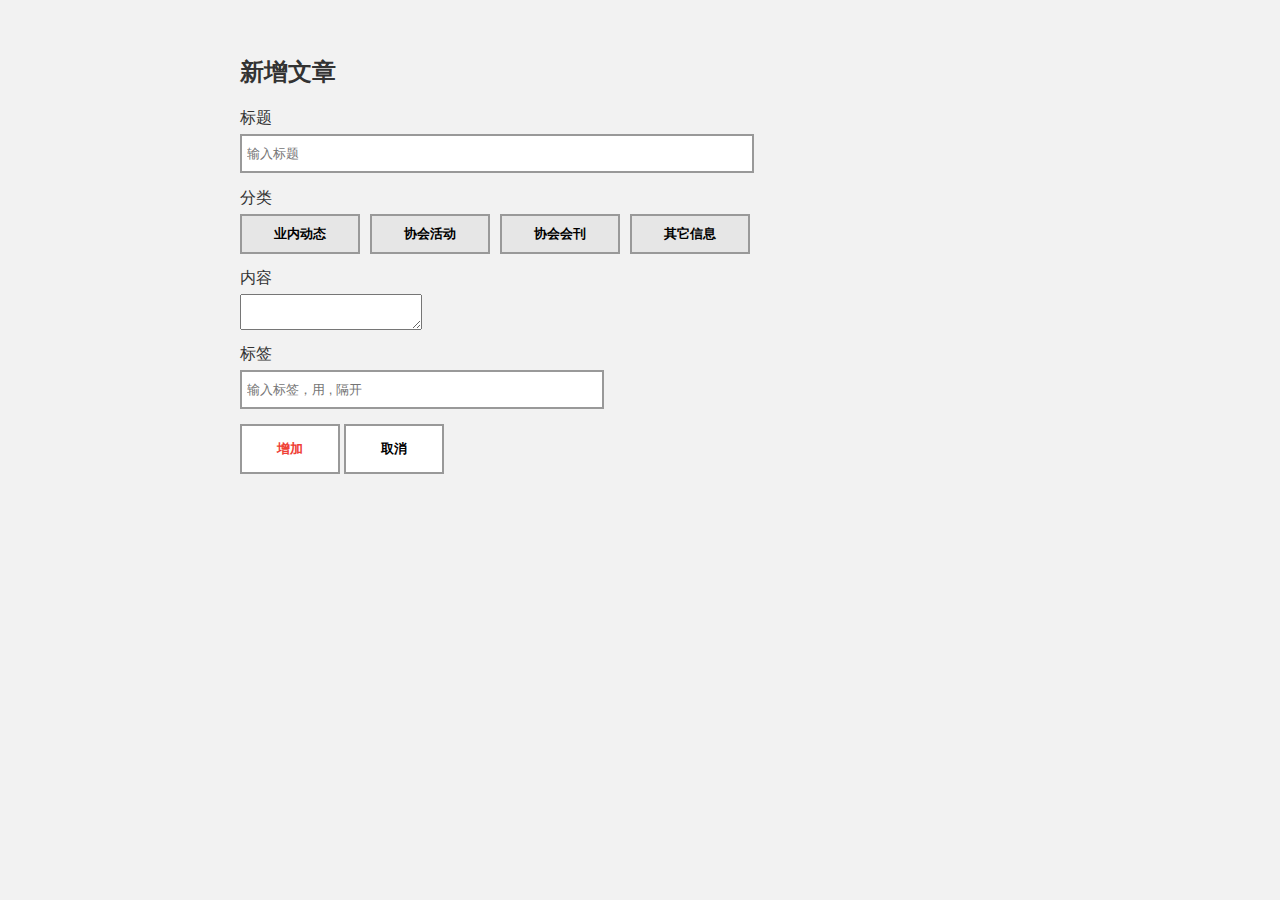
==== cqeca-assemble/src/main/webapp/add_article.html @ 5c7e0f47 "view page" ====
<!DOCTYPE html>
<html>
<head lang="en">
    <meta charset="UTF-8">
    <title></title>
    <script type="text/javascript" src="js/jquery-1.10.0.min.js"></script>
    <script type="text/javascript">

    </script>
    <style>
        body {
            background-color: #f2f2f2;
            color: #333;
            font-family: "Segoe UI", "Microsoft YaHei", sans-serif;
        }
        #content {
            margin: 0 auto;
            margin-top: 56px;
            width: 800px;
        }
        .p-add div {
            /*height: 50px;*/
        }
        .p-add-title input, .p-add-category input, .p-add-tag input, .p-add-source input {
            font-family:  "Segoe UI", "Microsoft YaHei", sans-serif;
            border: 2px solid #999;
            height: 25px;
            outline: none;
            padding: 5px;
        }
        .p-add-title, .p-add-category, .p-add-tag, .p-add-source {
            height: 80px;
        }
        .p-add-category input, .p-add-tag input, .p-add-source input {
            width: 350px;
        }
        .p-add-title input {
            width: 500px;
        }
        .p-add-tag {
            margin-top: 10px;
        }
        .p-add button {
            font-family: Segoe UI, Microsoft YaHei, sans-serif;
            font-weight: bold;
            width: 100px;
            height: 50px;
            cursor: pointer;
            background-color: #fff;
            border: 2px solid #999;
            /*margin-top: 20px;*/
            margin-bottom: 20px;
            transition: color .2s ease-in, background-color .2s ease-in, border-color .2s ease-in;
        }
        .p-add button:hover {
            background-color: #ef4036;
            color: #ffffff;
            border-color: #ef4036;
        }
        .p-add-category button {
            width: 120px;
            height: 40px;
            margin-right: 10px;
            background-color: #e6e6e6;
        }
        .p-add .key {
            color: #ef4036;
        }
        .p-add .mb5 {
            margin-bottom: 5px;
        }
    </style>
</head>
<body>

<div id="content">
    <div class="p-add">
        <div class="p-add-fun"><h2>新增文章</h2></div>
        <div class="p-add-title"><span><div class="mb5">标题</div><input type="text" placeholder="输入标题"/></span></div>
        <div class="p-add-category"><span><div class="mb5">分类</div><button>业内动态</button><button>协会活动</button><button>协会会刊</button><button>其它信息</button></span></div>
        <div class="mb5">内容</div>
        <textarea id="editor" name="editor" placeholder=""></textarea>

        <div class="p-add-tag"><span><div class="mb5">标签</div><input type="text" placeholder="输入标签，用 , 隔开"/></span></div>
        <button class="key">增加</button>
        <button>取消</button>
    </div>
</div>

</body>
</html>
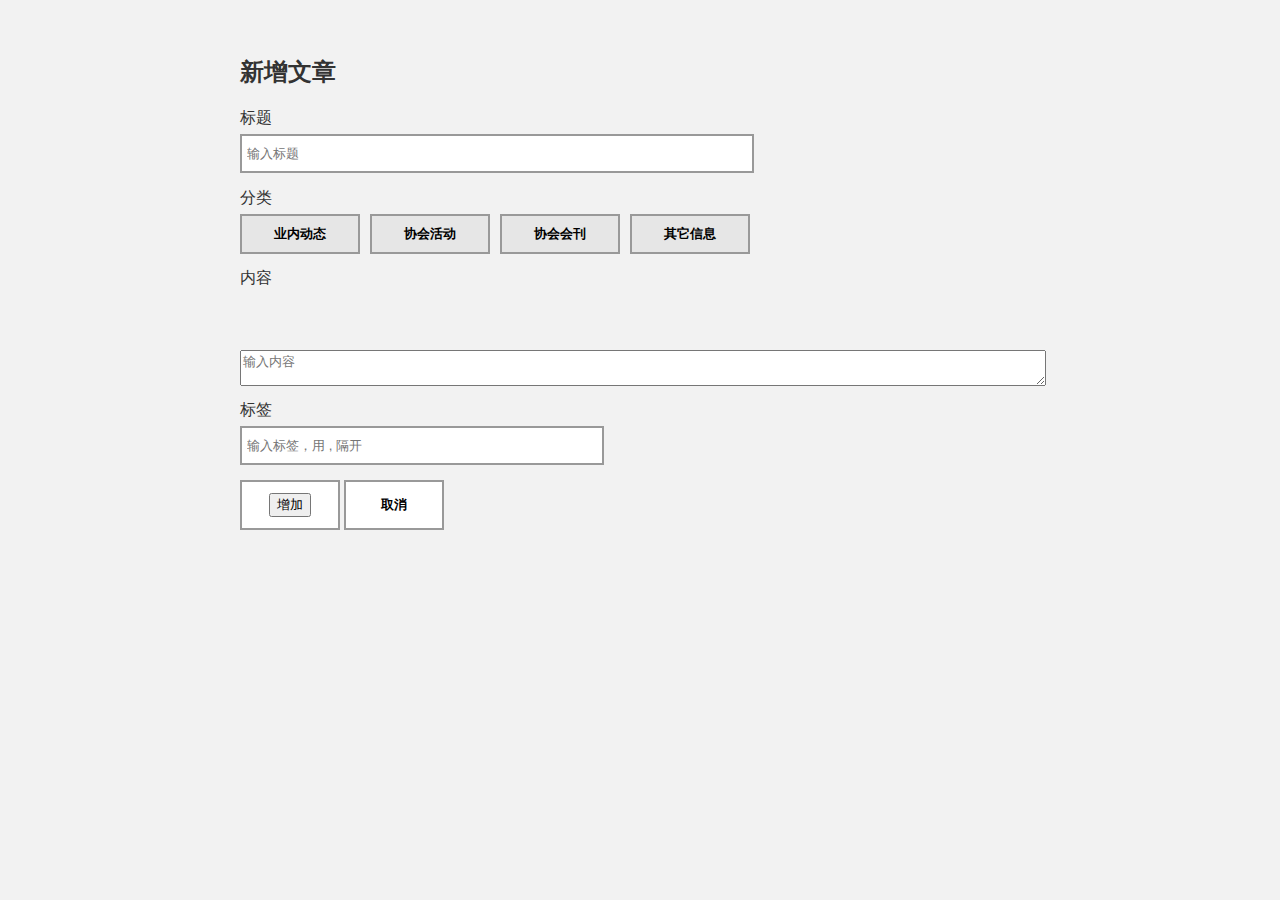
==== commit c649db64: "update at home" ====
--- a/cqeca-assemble/src/main/webapp/add_article.html
+++ b/cqeca-assemble/src/main/webapp/add_article.html
@@ -75,15 +75,17 @@
 
 <div id="content">
     <div class="p-add">
+    	<form action="/cqeca/manager/publish" method="post">
         <div class="p-add-fun"><h2>新增文章</h2></div>
-        <div class="p-add-title"><span><div class="mb5">标题</div><input type="text" placeholder="输入标题"/></span></div>
+        <div class="p-add-title"><span><div class="mb5">标题</div><input type="text" name="title" id="title" placeholder="输入标题"/></span></div>
         <div class="p-add-category"><span><div class="mb5">分类</div><button>业内动态</button><button>协会活动</button><button>协会会刊</button><button>其它信息</button></span></div>
         <div class="mb5">内容</div>
-        <textarea id="editor" name="editor" placeholder=""></textarea>
+        <textarea id="content" name="content" placeholder="输入内容"></textarea>
 
-        <div class="p-add-tag"><span><div class="mb5">标签</div><input type="text" placeholder="输入标签，用 , 隔开"/></span></div>
-        <button class="key">增加</button>
+        <div class="p-add-tag"><span><div class="mb5">标签</div><input type="text" name="tag" id="tag" placeholder="输入标签，用 , 隔开"/></span></div>
+        <button class="key"><input type="submit" value="增加" /></button>
         <button>取消</button>
+        </form>
     </div>
 </div>
 
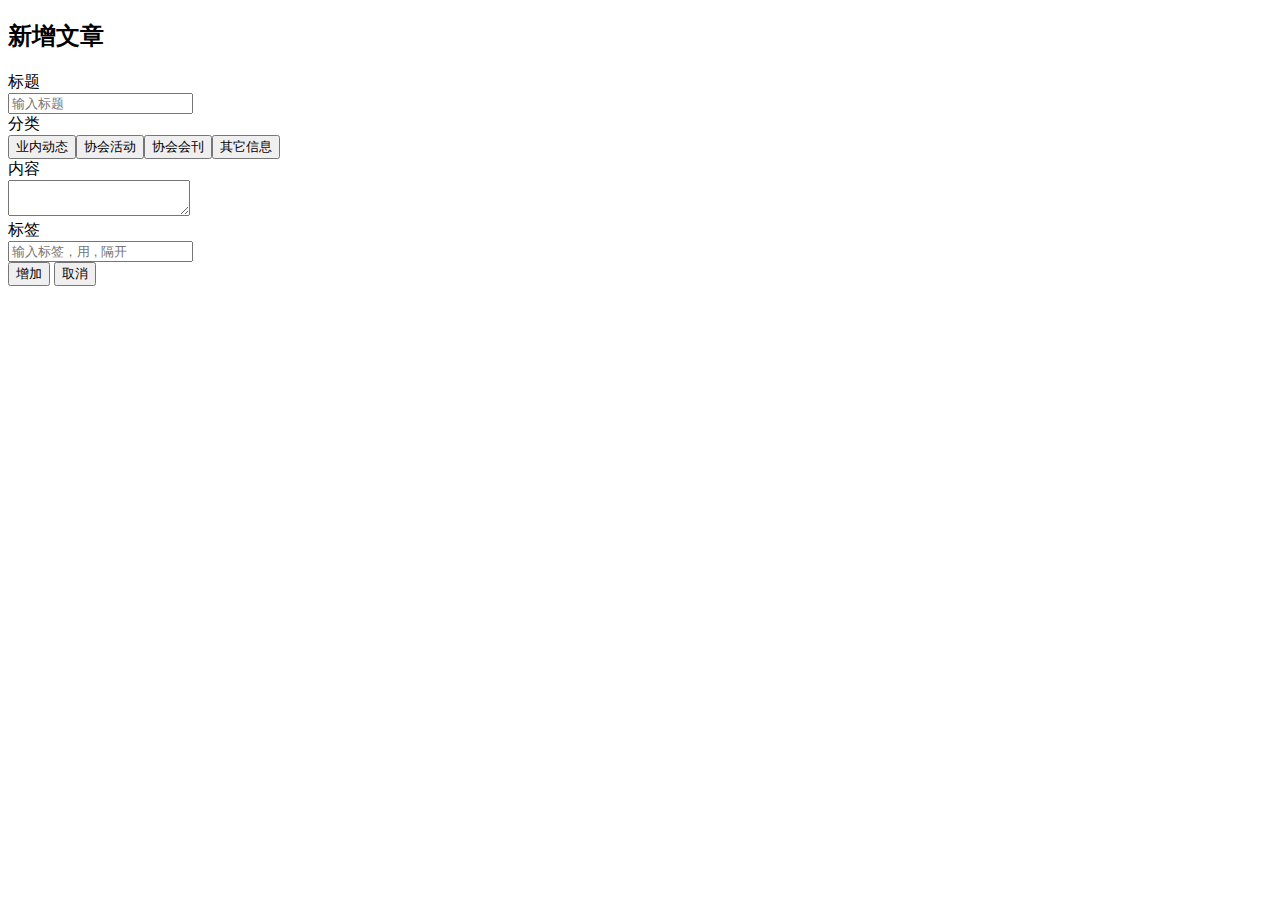
==== commit c2e325af: "update" ====
--- a/cqeca-assemble/src/main/webapp/add_article.html
+++ b/cqeca-assemble/src/main/webapp/add_article.html
@@ -3,91 +3,204 @@
 <head lang="en">
     <meta charset="UTF-8">
     <title></title>
-    <script type="text/javascript" src="js/jquery-1.10.0.min.js"></script>
-    <script type="text/javascript">
-
-    </script>
-    <style>
-        body {
-            background-color: #f2f2f2;
-            color: #333;
-            font-family: "Segoe UI", "Microsoft YaHei", sans-serif;
-        }
-        #content {
-            margin: 0 auto;
-            margin-top: 56px;
-            width: 800px;
-        }
-        .p-add div {
-            /*height: 50px;*/
-        }
-        .p-add-title input, .p-add-category input, .p-add-tag input, .p-add-source input {
-            font-family:  "Segoe UI", "Microsoft YaHei", sans-serif;
-            border: 2px solid #999;
-            height: 25px;
-            outline: none;
-            padding: 5px;
-        }
-        .p-add-title, .p-add-category, .p-add-tag, .p-add-source {
-            height: 80px;
-        }
-        .p-add-category input, .p-add-tag input, .p-add-source input {
-            width: 350px;
-        }
-        .p-add-title input {
-            width: 500px;
-        }
-        .p-add-tag {
-            margin-top: 10px;
-        }
-        .p-add button {
-            font-family: Segoe UI, Microsoft YaHei, sans-serif;
-            font-weight: bold;
-            width: 100px;
-            height: 50px;
-            cursor: pointer;
-            background-color: #fff;
-            border: 2px solid #999;
-            /*margin-top: 20px;*/
-            margin-bottom: 20px;
-            transition: color .2s ease-in, background-color .2s ease-in, border-color .2s ease-in;
-        }
-        .p-add button:hover {
-            background-color: #ef4036;
-            color: #ffffff;
-            border-color: #ef4036;
-        }
-        .p-add-category button {
-            width: 120px;
-            height: 40px;
-            margin-right: 10px;
-            background-color: #e6e6e6;
-        }
-        .p-add .key {
-            color: #ef4036;
-        }
-        .p-add .mb5 {
-            margin-bottom: 5px;
-        }
-    </style>
+    <link rel="stylesheet" href="../css/backend.css"/>
+    <link rel="stylesheet" href="../css/wysiwyg-editor.css"/>
+    <link rel="stylesheet" href="../css/font-awesome.css"/>
+
 </head>
 <body>
 
 <div id="content">
     <div class="p-add">
-    	<form action="/cqeca/manager/publish" method="post">
         <div class="p-add-fun"><h2>新增文章</h2></div>
-        <div class="p-add-title"><span><div class="mb5">标题</div><input type="text" name="title" id="title" placeholder="输入标题"/></span></div>
-        <div class="p-add-category"><span><div class="mb5">分类</div><button>业内动态</button><button>协会活动</button><button>协会会刊</button><button>其它信息</button></span></div>
+        <div class="p-add-title"><span><div class="mb5">标题</div><input type="text" placeholder="输入标题"/></span></div>
+        <div class="p-add-category"><span><div class="mb5">分类</div><button class="selectedCate">业内动态</button><button>协会活动</button><button>协会会刊</button><button>其它信息</button></span></div>
         <div class="mb5">内容</div>
-        <textarea id="content" name="content" placeholder="输入内容"></textarea>
-
-        <div class="p-add-tag"><span><div class="mb5">标签</div><input type="text" name="tag" id="tag" placeholder="输入标签，用 , 隔开"/></span></div>
-        <button class="key"><input type="submit" value="增加" /></button>
+        <textarea id="editor" name="editor" placeholder=""></textarea>
+
+        <div class="p-add-tag"><span><div class="mb5">标签</div><input type="text" placeholder="输入标签，用 , 隔开"/></span></div>
+        <button class="key" id="add_post">增加</button>
         <button>取消</button>
-        </form>
     </div>
 </div>
 
+<script type="text/javascript" src="../js/jquery-1.10.0.min.js"></script>
+<script type="text/javascript" src="../js/wysiwyg.js"></script>
+<script type="text/javascript" src="../js/wysiwyg-editor.js"></script>
+<script type="text/javascript">
+    var _ = {
+        initWysiwyg: function (o) {
+            o.wysiwyg({
+                classes: 'some-more-classes',
+                toolbar: 'top', // or top-selection
+                buttons: {
+                    removeformat: {
+                        title: '格式化文本',
+                        image: '\uf12d' // <img src="path/to/image.png" width="16" height="16" alt="" />
+                    },
+                    insertimage: {
+                        title: '插入图片',
+                        image: '\uf030', // <img src="path/to/image.png" width="16" height="16" alt="" />
+                        //showstatic: true,    // wanted on the toolbar
+                        showselection: true    // wanted on selection
+                    },
+//                    insertvideo: {
+//                        title: 'Insert video',
+//                        image: '\uf03d', // <img src="path/to/image.png" width="16" height="16" alt="" />
+//                        //showstatic: true,    // wanted on the toolbar
+//                        showselection: true    // wanted on selection
+//                    },
+                    insertlink: {
+                        title: '插入链接',
+                        image: '\uf08e' // <img src="path/to/image.png" width="16" height="16" alt="" />
+                    },
+                    // Fontsize plugin
+                    fontsize: {
+                        title: '文字大小',
+                        image: '\uf034', // <img src="path/to/image.png" width="16" height="16" alt="" />
+                        popup: function( $popup, $button ) {
+                            // Hack: http://stackoverflow.com/questions/5868295/document-execcommand-fontsize-in-pixels/5870603#5870603
+                            var list_fontsizes = [];
+                            for( var i=8; i <= 11; ++i )
+                                list_fontsizes.push(i+'px');
+                            for( var i=12; i <= 28; i+=2 )
+                                list_fontsizes.push(i+'px');
+                            list_fontsizes.push('36px');
+                            list_fontsizes.push('48px');
+                            list_fontsizes.push('72px');
+                            var $list = $('<div/>').addClass('wysiwyg-plugin-list')
+                                    .attr('unselectable','on');
+                            $.each( list_fontsizes, function( index, size ) {
+                                var $link = $('<a/>').attr('href','#')
+                                        .html( size )
+                                        .click(function(event) {
+                                            $(o).wysiwyg('shell').fontSize(7).closePopup();
+                                            $(o).wysiwyg('container')
+                                                    .find('font[size=7]')
+                                                    .removeAttr("size")
+                                                    .css("font-size", size);
+                                            // prevent link-href-#
+                                            event.stopPropagation();
+                                            event.preventDefault();
+                                            return false;
+                                        });
+                                $list.append( $link );
+                            });
+                            $popup.append( $list );
+                        }
+                        //showstatic: true,    // wanted on the toolbar
+                        //showselection: true    // wanted on selection
+                    },
+                    bold: {
+                        title: '加粗 (Ctrl+B)',
+                        image: '\uf032', // <img src="path/to/image.png" width="16" height="16" alt="" />
+                        hotkey: 'b'
+                    },
+                    italic: {
+                        title: '斜体 (Ctrl+I)',
+                        image: '\uf033', // <img src="path/to/image.png" width="16" height="16" alt="" />
+                        hotkey: 'i'
+                    },
+                    underline: {
+                        title: '下划线 (Ctrl+U)',
+                        image: '\uf0cd', // <img src="path/to/image.png" width="16" height="16" alt="" />
+                        hotkey: 'u'
+                    },
+                    strikethrough: {
+                        title: '横线 (Ctrl+S)',
+                        image: '\uf0cc', // <img src="path/to/image.png" width="16" height="16" alt="" />
+                        hotkey: 's'
+                    },
+                    forecolor: {
+                        title: '文字颜色',
+                        image: '\uf1fc' // <img src="path/to/image.png" width="16" height="16" alt="" />
+                    },
+                    highlight: {
+                        title: '背景颜色',
+                        image: '\uf043' // <img src="path/to/image.png" width="16" height="16" alt="" />
+                    }
+                },
+                submit: {
+                    title: 'Submit',
+                    image: '\uf00c' // <img src="path/to/image.png" width="16" height="16" alt="" />
+                },
+                selectImage: 'Click or drop image',
+                placeholderUrl: 'www.example.com',
+                placeholderEmbed: '<embed/>',
+                maxImageSize: [800,600],
+                onKeyPress: function( code, character, shiftKey, altKey, ctrlKey, metaKey ) {
+                    // E.g.: submit form on enter-key:
+                    //if( (code == 10 || code == 13) && !shiftKey && !altKey && !ctrlKey && !metaKey ) {
+                    //    submit_form();
+                    //    return false; // swallow enter
+                    //}
+                }
+            });
+        },
+        renderEditor: function (self) {
+            _.initWysiwyg($('#editor', self));
+        },
+        bindCate: function (o) {
+            o.click(function () {
+                var thiz = $(this);
+                if ($('.selectedCate').length === 1) {
+                    o.removeClass('selectedCate');
+                }
+                thiz.toggleClass('selectedCate');
+            });
+        },
+        checkForm: function () {
+//            var flag = true;
+            // check  title
+            $('input', $('.p-add-title')).on('keyup', function () {
+                var thiz = $(this);
+                if (thiz.val().length > 20) {
+                    thiz.val(thiz.val().substring(0, 20));
+                }
+            });
+            _.bindCate($('button', $('.p-add-category')));
+        },
+        submitPushPost: function (o) {
+            o.on('click', function () {
+                var content = $('#content'),
+                postObj = {
+                    'title': $('input', $('.p-add-title')).val(),
+                    'category': $('.p-add-category', content).find('.selectedCate').text(),
+                    'content': $('#editor').wysiwyg('shell').getHTML(),
+                    'tag': $('.p-add-tag', content).find('input').val().split('，')
+                };
+                console.log(postObj);
+                req.pushPost({data: postObj}, function (data){
+                    // if success, forward to back manager main page
+                    if (data['code'] === '200') {
+                        // TODO
+                    }
+                });
+            });
+        }
+    };
+
+    $(function () {
+        _.renderEditor($('#content'));
+        _.checkForm();
+        _.submitPushPost($('#add_post'));
+    });
+
+    var req = {
+        pushPost: function (options, callback) {
+            $.ajax($.extend({
+                type: 'POST',
+                url: '/article/add',
+                dataType: 'JSON'
+            }, options, true)).done(function(data){
+                if (data && $.isFunction(callback)) {
+                    callback(data);
+                }
+            });
+        }
+    };
+
+</script>
+
 </body>
 </html>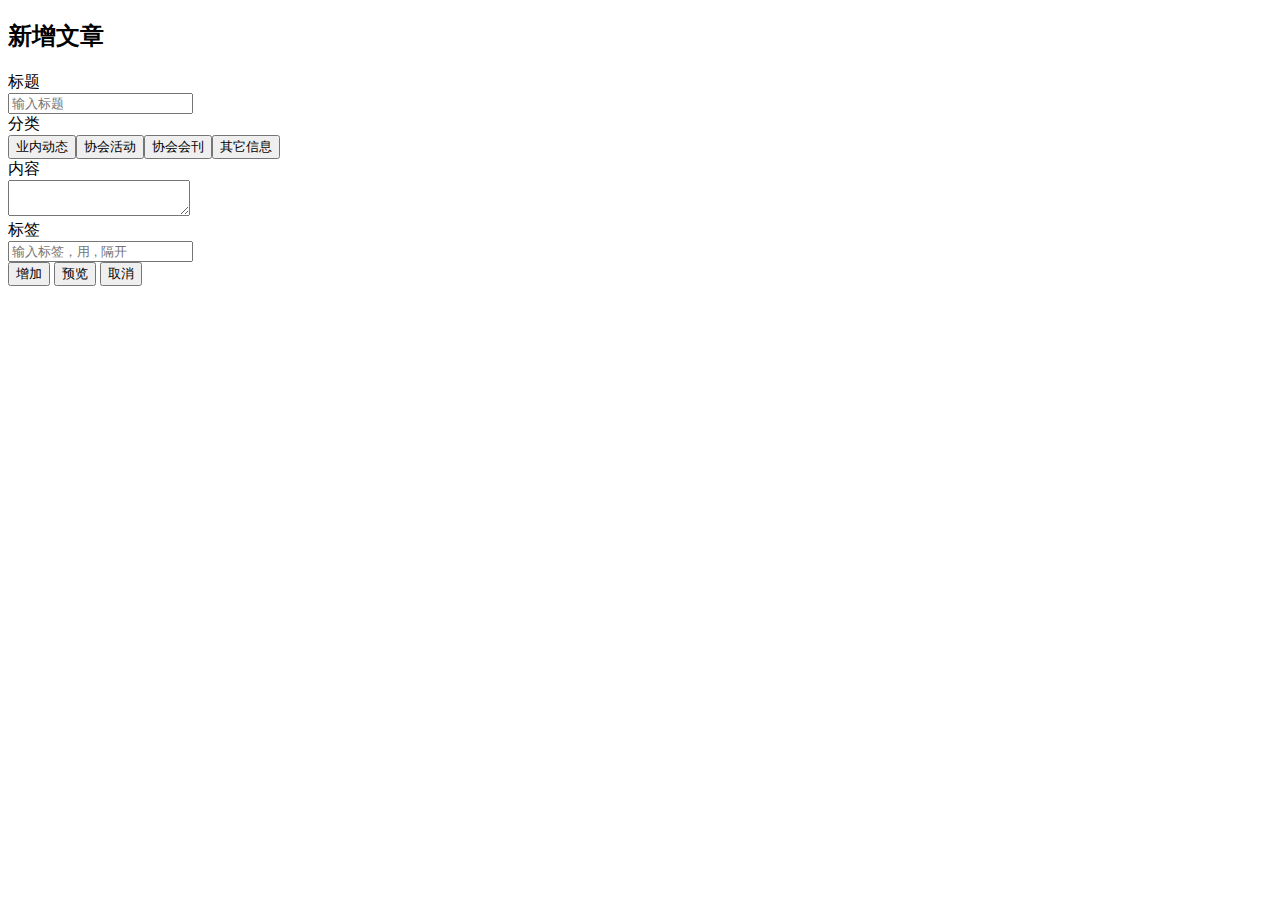
==== commit 1859b033: "update new code" ====
--- a/cqeca-assemble/src/main/webapp/add_article.html
+++ b/cqeca-assemble/src/main/webapp/add_article.html
@@ -20,6 +20,7 @@
 
         <div class="p-add-tag"><span><div class="mb5">标签</div><input type="text" placeholder="输入标签，用 , 隔开"/></span></div>
         <button class="key" id="add_post">增加</button>
+        <button class="key" id="preview_post">预览</button>
         <button>取消</button>
     </div>
 </div>
@@ -149,8 +150,7 @@
                 thiz.toggleClass('selectedCate');
             });
         },
-        checkForm: function () {
-//            var flag = true;
+        bindTitle: function () {
             // check  title
             $('input', $('.p-add-title')).on('keyup', function () {
                 var thiz = $(this);
@@ -158,32 +158,80 @@
                     thiz.val(thiz.val().substring(0, 20));
                 }
             });
-            _.bindCate($('button', $('.p-add-category')));
+        },
+        checkForm: function () {
+            var flag = true, title = $('input', $('.p-add-title')), content = $('#editor').wysiwyg('shell').getHTML();
+            if ($.trim(title.val()) === '') {
+                alert('请完善标题！');
+                flag = false;
+                return false;
+            }
+            if ($.trim(content) === '') {
+                alert('请完善内容！');
+                flag = false;
+                return false;
+            }
+            return flag;
         },
         submitPushPost: function (o) {
             o.on('click', function () {
+                if (_.checkForm()) {
+                    return false;
+                }
                 var content = $('#content'),
-                postObj = {
-                    'title': $('input', $('.p-add-title')).val(),
-                    'category': $('.p-add-category', content).find('.selectedCate').text(),
-                    'content': $('#editor').wysiwyg('shell').getHTML(),
-                    'tag': $('.p-add-tag', content).find('input').val().split('，')
-                };
+                        postObj = {
+                            'title': $('input', $('.p-add-title')).val(),
+                            'category': $('.p-add-category', content).find('.selectedCate').text(),
+                            'content': $('#editor').wysiwyg('shell').getHTML(),
+                            'tag': $('.p-add-tag', content).find('input').val().split('，')
+                        };
                 console.log(postObj);
                 req.pushPost({data: postObj}, function (data){
                     // if success, forward to back manager main page
                     if (data['code'] === '200') {
-                        // TODO
+                        // TODO 跳转到后台文章管理
                     }
                 });
             });
+        },
+        previewPost: function (o) {
+            var postObj = {
+                'title': $('input', $('.p-add-title')).val(),
+                'date': _.getCurrentDate(),
+                'content': $('#editor').wysiwyg('shell').getHTML()
+            };
+            console.log(postObj);
+            o.click(function () {
+                if (_.checkForm()) {
+                    return false;
+                }
+                // 跳转到新页面，预览页面
+                req.previewPost({data: postObj});
+            });
+        },
+        getCurrentDate: function () {
+            var now = new Date(),
+                year = now.getFullYear(),
+                month = now.getMonth() + 1,
+                day = now.getDate();
+
+            var clock = year + "-";
+            if(month < 10) clock += "0";
+            clock += month + "-";
+            if(day < 10) clock += "0";
+            clock += day;
+
+            return(clock);
         }
+
     };
 
     $(function () {
         _.renderEditor($('#content'));
-        _.checkForm();
+        _.bindTitle();
+        _.bindCate($('button', $('.p-add-category')));
         _.submitPushPost($('#add_post'));
+        _.previewPost($('#preview_post'));
     });
 
     var req = {
@@ -197,6 +245,17 @@
                     callback(data);
                 }
             });
+        },
+        previewPost: function (options, callback) {
+            $.ajax($.extend({
+                type: 'POST',
+                url: '/article/preview',
+                dataType: 'JSON'
+            }, options, true)).done(function(data){
+                if (data && $.isFunction(callback)) {
+                    callback(data);
+                }
+            });
         }
     };
 
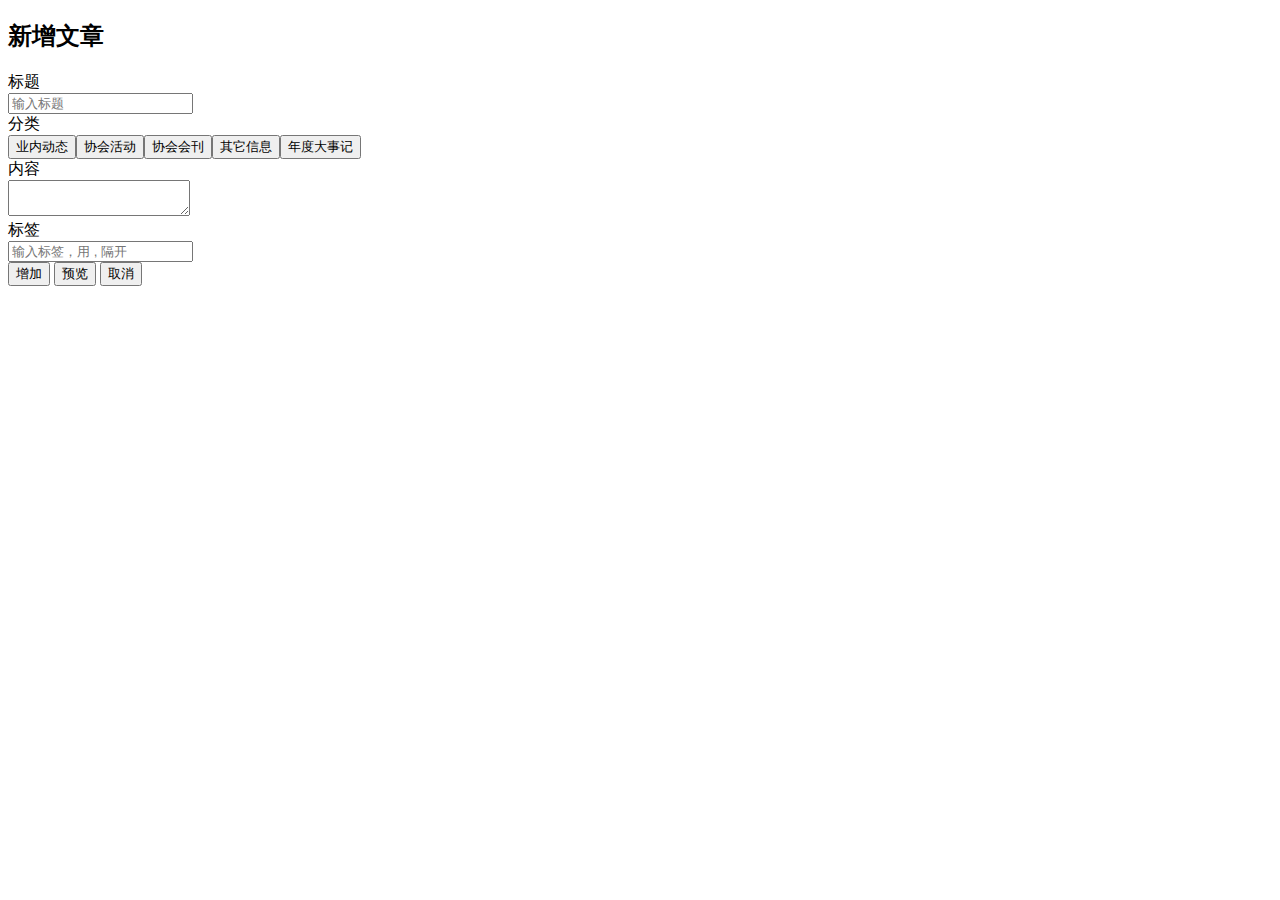
==== commit 4f09a01d: "update code" ====
--- a/cqeca-assemble/src/main/webapp/add_article.html
+++ b/cqeca-assemble/src/main/webapp/add_article.html
@@ -12,16 +12,18 @@
 
 <div id="content">
     <div class="p-add">
+    	<form action="/cqeca/manager/preview" method="post" target="_blank">
         <div class="p-add-fun"><h2>新增文章</h2></div>
-        <div class="p-add-title"><span><div class="mb5">标题</div><input type="text" placeholder="输入标题"/></span></div>
-        <div class="p-add-category"><span><div class="mb5">分类</div><button class="selectedCate">业内动态</button><button>协会活动</button><button>协会会刊</button><button>其它信息</button></span></div>
+        <div class="p-add-title"><span><div class="mb5">标题</div><input type="text" placeholder="输入标题" name="title"/></span></div>
+        <div class="p-add-category"><span><div class="mb5">分类</div><button class="selectedCate">业内动态</button><button>协会活动</button><button>协会会刊</button><button>其它信息</button><button>年度大事记</button></span></div>
         <div class="mb5">内容</div>
-        <textarea id="editor" name="editor" placeholder=""></textarea>
+        <textarea id="editor" name="content" placeholder=""></textarea>
 
         <div class="p-add-tag"><span><div class="mb5">标签</div><input type="text" placeholder="输入标签，用 , 隔开"/></span></div>
         <button class="key" id="add_post">增加</button>
-        <button class="key" id="preview_post">预览</button>
-        <button>取消</button>
+        <button class="key" id="preview_post" type="submit">预览</button>
+        <button >取消</button>
+        </form>
     </div>
 </div>
 
@@ -175,7 +177,7 @@
         },
         submitPushPost: function (o) {
             o.on('click', function () {
-                if (_.checkForm()) {
+               if (!_.checkForm()) {
                     return false;
                 }
                 var content = $('#content'),
@@ -183,30 +185,30 @@
                             'title': $('input', $('.p-add-title')).val(),
                             'category': $('.p-add-category', content).find('.selectedCate').text(),
                             'content': $('#editor').wysiwyg('shell').getHTML(),
-                            'tag': $('.p-add-tag', content).find('input').val().split('，')
+                            'tag': $('.p-add-tag', content).find('input').val()
                         };
                 console.log(postObj);
                 req.pushPost({data: postObj}, function (data){
                     // if success, forward to back manager main page
                     if (data['code'] === '200') {
-                        // TODO 跳转到后台文章管理
+                        window.location.href='/cqeca/manager/main'; 
                     }
                 });
             });
         },
         previewPost: function (o) {
-            var postObj = {
-                'title': $('input', $('.p-add-title')).val(),
-                'date': _.getCurrentDate(),
-                'content': $('#editor').wysiwyg('shell').getHTML()
-            };
-            console.log(postObj);
             o.click(function () {
-                if (_.checkForm()) {
+                if (!_.checkForm()) {
                     return false;
                 }
+                var postObj = {
+                    'title': $('input', $('.p-add-title')).val(),
+                    'date': _.getCurrentDate(),
+                    'content': $('#editor').wysiwyg('shell').getHTML()
+                };
+                console.log(postObj);
                 // 跳转到新页面，预览页面
-                req.previewPost({data: postObj});
+                req.previewPost({data: postObj} );
             });
         },
         getCurrentDate: function () {
@@ -238,7 +240,7 @@
         pushPost: function (options, callback) {
             $.ajax($.extend({
                 type: 'POST',
-                url: '/article/add',
+                url: '/cqeca/manager/publish',
                 dataType: 'JSON'
             }, options, true)).done(function(data){
                 if (data && $.isFunction(callback)) {
@@ -249,7 +251,7 @@
         previewPost: function (options, callback) {
             $.ajax($.extend({
                 type: 'POST',
-                url: '/article/preview',
+                url: '/cqeca/manager/preview',
                 dataType: 'JSON'
             }, options, true)).done(function(data){
                 if (data && $.isFunction(callback)) {
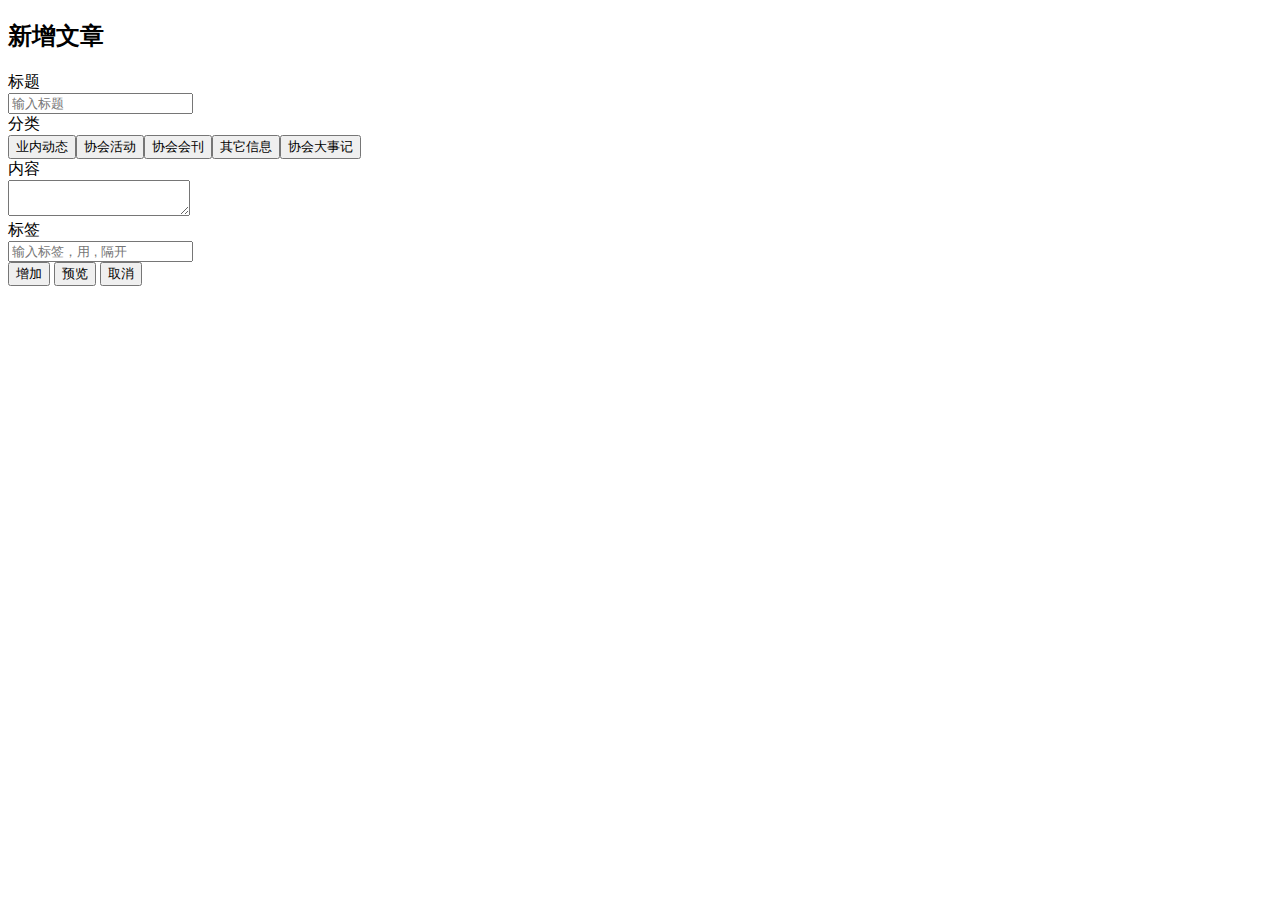
==== commit 7b40647e: "update new code" ====
--- a/cqeca-assemble/src/main/webapp/add_article.html
+++ b/cqeca-assemble/src/main/webapp/add_article.html
@@ -15,12 +15,12 @@
     	<form action="/cqeca/manager/preview" method="post" target="_blank">
         <div class="p-add-fun"><h2>新增文章</h2></div>
         <div class="p-add-title"><span><div class="mb5">标题</div><input type="text" placeholder="输入标题" name="title"/></span></div>
-        <div class="p-add-category"><span><div class="mb5">分类</div><button class="selectedCate">业内动态</button><button>协会活动</button><button>协会会刊</button><button>其它信息</button><button>年度大事记</button></span></div>
+        <div class="p-add-category"><span><div class="mb5">分类</div><button type="button" class="selectedCate">业内动态</button><button type="button" >协会活动</button><button type="button" >协会会刊</button><button type="button" >其它信息</button><button type="button" >协会大事记</button></span></div>
         <div class="mb5">内容</div>
         <textarea id="editor" name="content" placeholder=""></textarea>
 
         <div class="p-add-tag"><span><div class="mb5">标签</div><input type="text" placeholder="输入标签，用 , 隔开"/></span></div>
-        <button class="key" id="add_post">增加</button>
+        <button class="key" id="add_post" type="button" >增加</button>
         <button class="key" id="preview_post" type="submit">预览</button>
         <button >取消</button>
         </form>
@@ -156,8 +156,8 @@
             // check  title
             $('input', $('.p-add-title')).on('keyup', function () {
                 var thiz = $(this);
-                if (thiz.val().length > 20) {
-                    thiz.val(thiz.val().substring(0, 20));
+                if (thiz.val().length > 50) {
+                    thiz.val(thiz.val().substring(0, 50));
                 }
             });
         },
@@ -191,13 +191,13 @@
                 req.pushPost({data: postObj}, function (data){
                     // if success, forward to back manager main page
                     if (data['code'] === '200') {
-                        window.location.href='/cqeca/manager/main'; 
+                       window.location.href='/cqeca/manager/main'; 
                     }
                 });
             });
         },
         previewPost: function (o) {
-            o.click(function () {
+            o.click('click',function () {
                 if (!_.checkForm()) {
                     return false;
                 }
@@ -233,7 +233,7 @@
         _.bindTitle();
         _.bindCate($('button', $('.p-add-category')));
         _.submitPushPost($('#add_post'));
-        _.previewPost($('#preview_post'));
+       // _.previewPost($('#preview_post'));
     });
 
     var req = {
